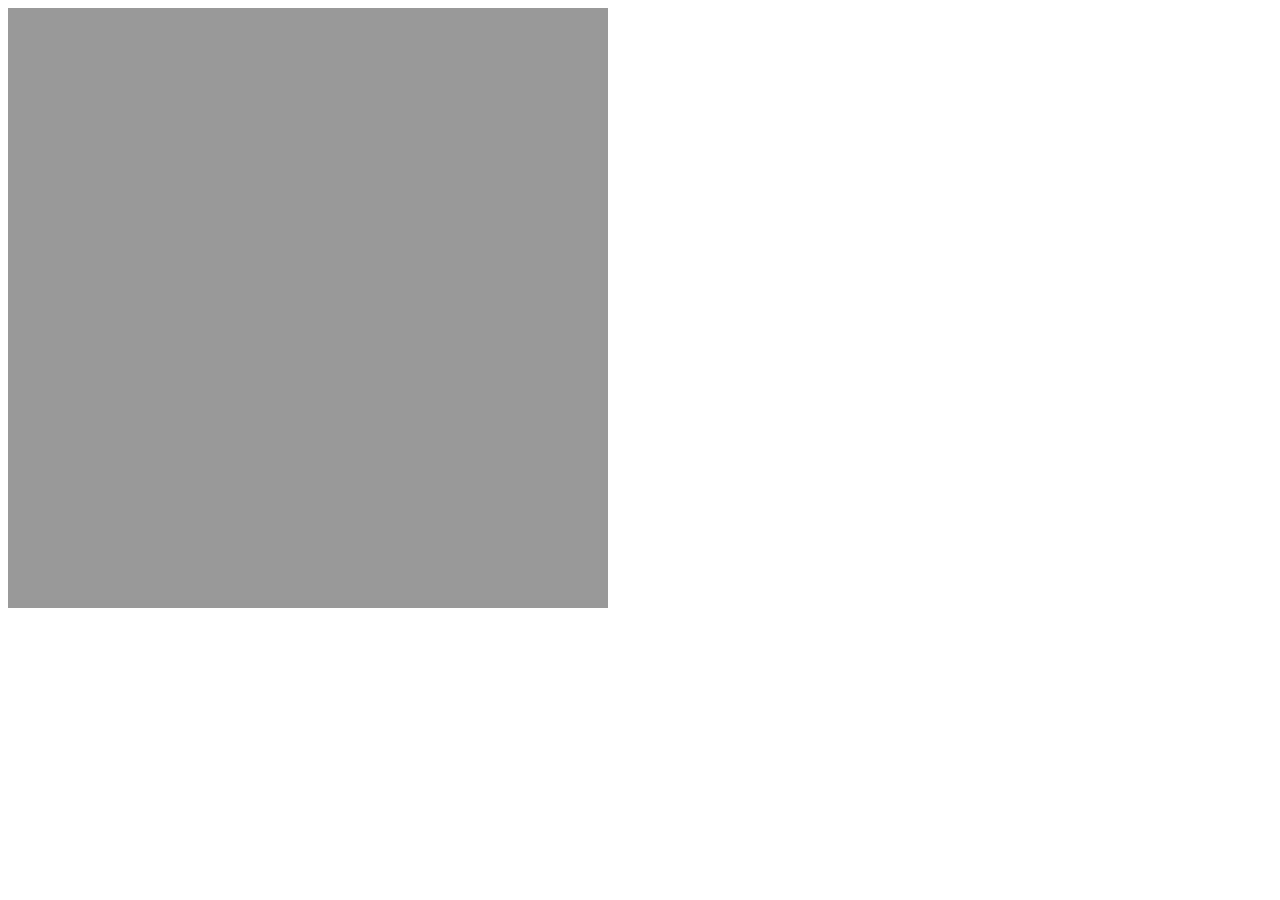
==== project.html @ c9c6cbac "Rename project to project.html" ====
<!DOCTYPE HTML>
<html>
 <head>
  <meta charset="utf-8">
  <title>Voronoi</title>
 </head>
<body>

<canvas id="diagramCanvas" width="600" height="600" style="background-color: #999999;">
 Извините, канва недоступна в вашем бруазере
</canvas>
<script type="text/javascript">
 var metrics = 1; //1-Евклидова, 2-Манхэттенская, 3-Минковского
 var numPoints = 0;
 var X=new Array(), Y=new Array(), C=new Array(); 
 var canvas=document.getElementById("diagramCanvas");
 var context=canvas.getContext("2d");

 function randomNumber (max) { //Случайное число [0;max-1]
  return Math.floor(Math.random()*max)
 }

 function randomColor() { //Случайный цвет с интенсивностью компонент не ниже 33hex
  return "#"+
   ("00"+(51+randomNumber(205)).toString(16)).slice(-2)+
   ("00"+(51+randomNumber(205)).toString(16)).slice(-2)+
   ("00"+(51+randomNumber(205)).toString(16)).slice(-2)
 }

 function Metric (x, y) { //Выбор метрики
  if (metrics==1) { return Math.sqrt(x*x + y*y); }
  if (metrics==2) { return Math.abs(x) + Math.abs(y); }
  if (metrics==3) { return(Math.pow(Math.pow(Math.abs(x),3) + Math.pow(Math.abs(y),3),0.33333)); }
 }

 function Diagram() { //Диаграмма
  var width=canvas.width, 
      height=canvas.height;
  var dist1=dist0=j=0, 
      width1=width-2, 
      height1=height-2;
  context.fillStyle="white"; 
  context.fillRect(0,0,width,height);
  for (var y=0; y<height1; y++) {
   for (var x=0; x<width1; x++) {
    dist0=Metric (height1,1); 
    j = -1;
    for (var i=0; i<numPoints; i++) {
     dist1 = Metric (X[i]-x, Y[i]-y);
     if (dist1 < dist0) { dist0=dist1; j=i; }
    }
    context.fillStyle=C[j]; 
    context.fillRect(x,y,1,1);
   }
  }
  context.fillStyle="black";
  for (var i=0; i<numPoints; i++) {
   context.fillRect (X[i], Y[i], 3, 3);
  }
 }

 canvas.onclick = function (event) { //Обработчик кликов
  var x = event.clientX - canvas.offsetLeft,
      y = event.clientY - canvas.offsetTop;
  for (var i=0; i<X.length; i++) {
   if (Math.sqrt(Math.pow(X[i]-x,2)+Math.pow(Y[i]-y,2))<5) {
    context.fillStyle="red";
    context.fillRect (X[i]-2, Y[i]-2, 7, 7);
    context.fillStyle="black";
    context.fillRect (X[i], Y[i], 3, 3);
    return; //Подчеркнём, что "слишком близко" и не добавляем
   }
  }
  X[numPoints] = x;
  Y[numPoints] = y;
  C[numPoints] = randomColor();
  numPoints++;
  Diagram();
 }

</script>
<noscript>Извините, требуется включённый Javascript для работы приложения!</noscript>

</body></html>
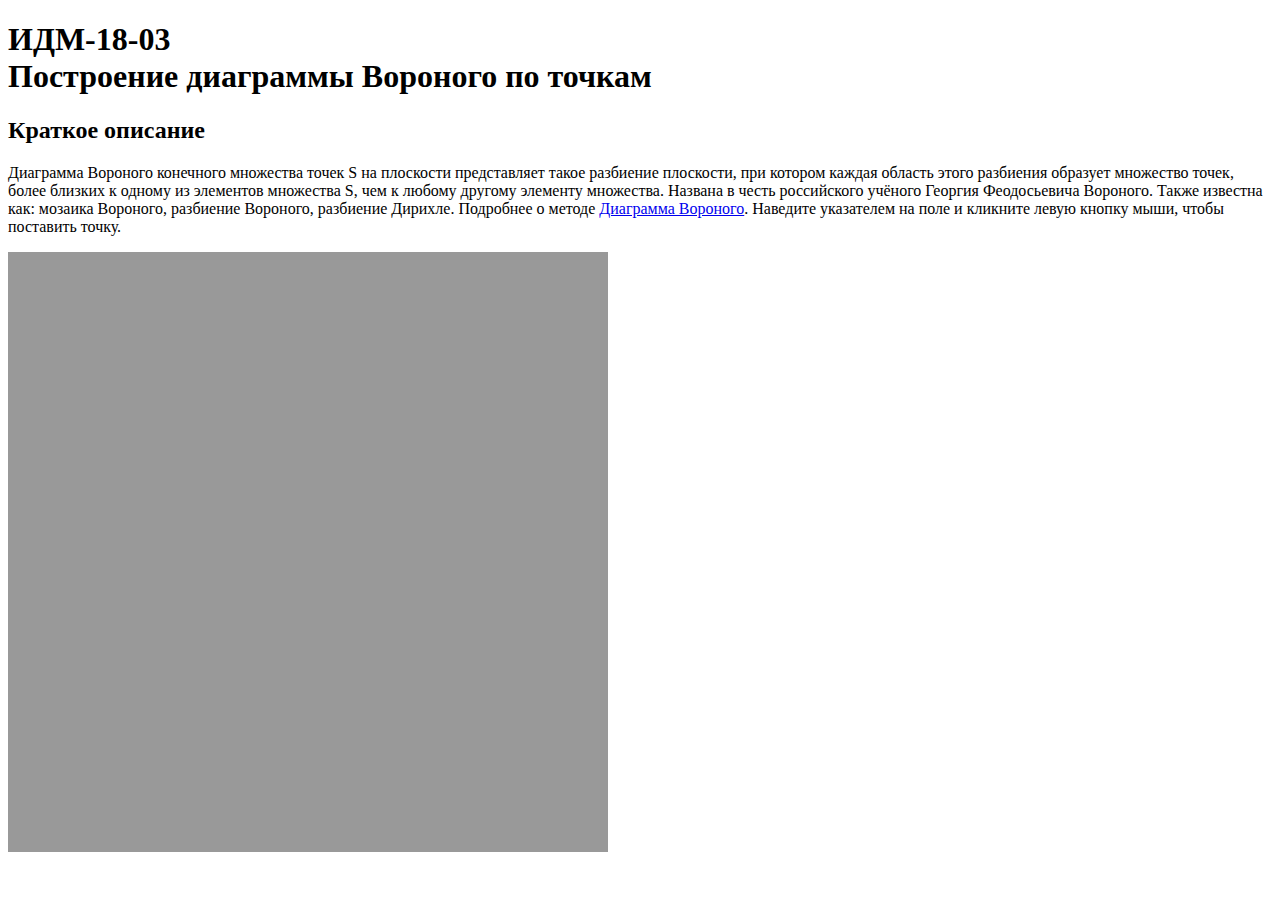
==== commit 6f69420e: "Update project.html" ====
--- a/project.html
+++ b/project.html
@@ -1,84 +1,39 @@
 <!DOCTYPE HTML>
 <html>
- <head>
-  <meta charset="utf-8">
-  <title>Voronoi</title>
- </head>
-<body>
+    <head>
+        <meta http-equiv="Content-Type" content="text/html; charset=UTF-8">
+        <link href="http://fonts.googleapis.com/css?family=Tangerine"
+              rel="stylesheet" type="text/css">
+        <link type="text/css" href="layout.css" rel="stylesheet">
+        <title>Voronoi diagramm</title>
+    </head>
+    <body onload="start();">
+        <h1>ИДМ-18-03<br>Построение диаграммы Вороного по точкам</h1>
+        <!-- left panel. -->
+        <section>
+            <h2>Краткое описание</h2>
+            <p>Диаграмма Вороного конечного множества точек S на плоскости представляет такое разбиение плоскости, 
+			при котором каждая область этого разбиения образует множество точек, 
+			более близких к одному из элементов множества S, чем к любому другому элементу множества.
 
-<canvas id="diagramCanvas" width="600" height="600" style="background-color: #999999;">
+			Названа в честь российского учёного Георгия Феодосьевича Вороного. 
+			Также известна как: мозаика Вороного, разбиение Вороного, разбиение Дирихле.
+
+            Подробнее о методе <a href="https://ru.wikipedia.org/wiki/%D0%94%D0%B8%D0%B0%D0%B3%D1%80%D0%B0%D0%BC%D0%BC%D0%B0_%D0%92%D0%BE%D1%80%D0%BE%D0%BD%D0%BE%D0%B3%D0%BE">
+            Диаграмма Вороного</a>.
+			
+			
+			Наведите указателем на поле и кликните левую кнопку мыши, чтобы поставить точку.</p>
+           
+
+        </section>
+        <!-- core app. -->
+      
+		
+		<canvas id="diagramCanvas" width="600" height="600" style="background-color: #999999;">
  Извините, канва недоступна в вашем бруазере
 </canvas>
-<script type="text/javascript">
- var metrics = 1; //1-Евклидова, 2-Манхэттенская, 3-Минковского
- var numPoints = 0;
- var X=new Array(), Y=new Array(), C=new Array(); 
- var canvas=document.getElementById("diagramCanvas");
- var context=canvas.getContext("2d");
 
- function randomNumber (max) { //Случайное число [0;max-1]
-  return Math.floor(Math.random()*max)
- }
-
- function randomColor() { //Случайный цвет с интенсивностью компонент не ниже 33hex
-  return "#"+
-   ("00"+(51+randomNumber(205)).toString(16)).slice(-2)+
-   ("00"+(51+randomNumber(205)).toString(16)).slice(-2)+
-   ("00"+(51+randomNumber(205)).toString(16)).slice(-2)
- }
-
- function Metric (x, y) { //Выбор метрики
-  if (metrics==1) { return Math.sqrt(x*x + y*y); }
-  if (metrics==2) { return Math.abs(x) + Math.abs(y); }
-  if (metrics==3) { return(Math.pow(Math.pow(Math.abs(x),3) + Math.pow(Math.abs(y),3),0.33333)); }
- }
-
- function Diagram() { //Диаграмма
-  var width=canvas.width, 
-      height=canvas.height;
-  var dist1=dist0=j=0, 
-      width1=width-2, 
-      height1=height-2;
-  context.fillStyle="white"; 
-  context.fillRect(0,0,width,height);
-  for (var y=0; y<height1; y++) {
-   for (var x=0; x<width1; x++) {
-    dist0=Metric (height1,1); 
-    j = -1;
-    for (var i=0; i<numPoints; i++) {
-     dist1 = Metric (X[i]-x, Y[i]-y);
-     if (dist1 < dist0) { dist0=dist1; j=i; }
-    }
-    context.fillStyle=C[j]; 
-    context.fillRect(x,y,1,1);
-   }
-  }
-  context.fillStyle="black";
-  for (var i=0; i<numPoints; i++) {
-   context.fillRect (X[i], Y[i], 3, 3);
-  }
- }
-
- canvas.onclick = function (event) { //Обработчик кликов
-  var x = event.clientX - canvas.offsetLeft,
-      y = event.clientY - canvas.offsetTop;
-  for (var i=0; i<X.length; i++) {
-   if (Math.sqrt(Math.pow(X[i]-x,2)+Math.pow(Y[i]-y,2))<5) {
-    context.fillStyle="red";
-    context.fillRect (X[i]-2, Y[i]-2, 7, 7);
-    context.fillStyle="black";
-    context.fillRect (X[i], Y[i], 3, 3);
-    return; //Подчеркнём, что "слишком близко" и не добавляем
-   }
-  }
-  X[numPoints] = x;
-  Y[numPoints] = y;
-  C[numPoints] = randomColor();
-  numPoints++;
-  Diagram();
- }
-
-</script>
-<noscript>Извините, требуется включённый Javascript для работы приложения!</noscript>
-
-</body></html>
+        <script type="text/javascript" src="voronoi.js"></script>
+    </body>
+</html>
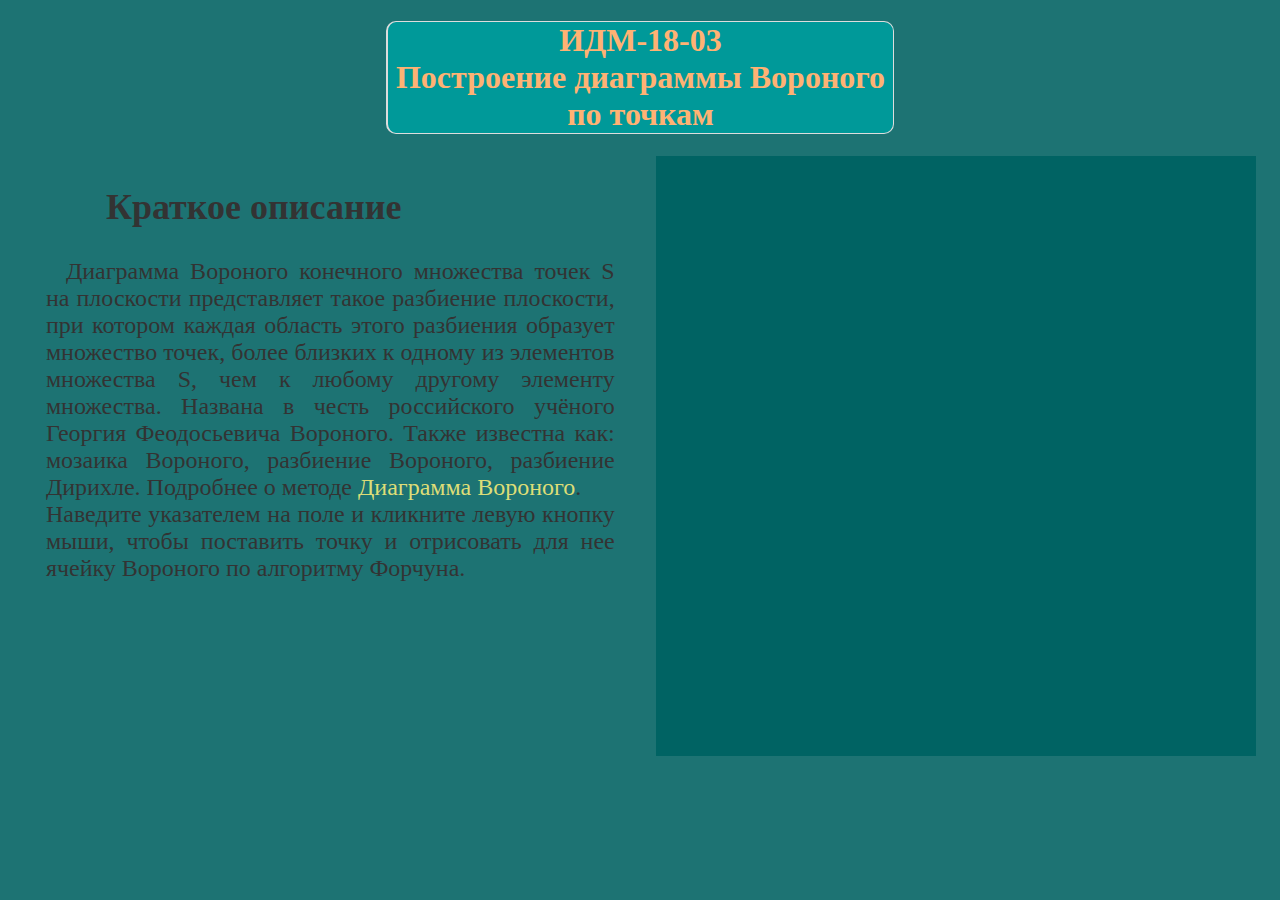
==== commit f9bc9783: "Update project.html" ====
--- a/project.html
+++ b/project.html
@@ -4,7 +4,7 @@
         <meta http-equiv="Content-Type" content="text/html; charset=UTF-8">
         <link href="http://fonts.googleapis.com/css?family=Tangerine"
               rel="stylesheet" type="text/css">
-        <link type="text/css" href="layout.css" rel="stylesheet">
+        <link type="text/css" href="projectstyle.css" rel="stylesheet">
         <title>Voronoi diagramm</title>
     </head>
     <body onload="start();">
@@ -14,23 +14,24 @@
             <h2>Краткое описание</h2>
             <p>Диаграмма Вороного конечного множества точек S на плоскости представляет такое разбиение плоскости, 
 			при котором каждая область этого разбиения образует множество точек, 
-			более близких к одному из элементов множества S, чем к любому другому элементу множества.
+			более близких к одному из элементов множества S, чем к любому другому элементу множества. 
 
 			Названа в честь российского учёного Георгия Феодосьевича Вороного. 
 			Также известна как: мозаика Вороного, разбиение Вороного, разбиение Дирихле.
 
-            Подробнее о методе <a href="https://ru.wikipedia.org/wiki/%D0%94%D0%B8%D0%B0%D0%B3%D1%80%D0%B0%D0%BC%D0%BC%D0%B0_%D0%92%D0%BE%D1%80%D0%BE%D0%BD%D0%BE%D0%B3%D0%BE">
-            Диаграмма Вороного</a>.
+           		Подробнее о методе <a href="https://ru.wikipedia.org/wiki/%D0%94%D0%B8%D0%B0%D0%B3%D1%80%D0%B0%D0%BC%D0%BC%D0%B0_%D0%92%D0%BE%D1%80%D0%BE%D0%BD%D0%BE%D0%B3%D0%BE">
+           		Диаграмма Вороного</a>.
 			
-			
-			Наведите указателем на поле и кликните левую кнопку мыши, чтобы поставить точку.</p>
+			<br>
+			Наведите указателем на поле и кликните левую кнопку мыши, чтобы поставить точку и отрисовать для нее ячейку Вороного
+			по алгоритму Форчуна.
+		</p>
            
 
         </section>
-        <!-- core app. -->
       
 		
-		<canvas id="diagramCanvas" width="600" height="600" style="background-color: #999999;">
+		<canvas id="diagramCanvas" width="600" height="600" style="background-color: #006363;">
  Извините, канва недоступна в вашем бруазере
 </canvas>
 
--- a/projectstyle.css
+++ b/projectstyle.css
@@ -0,0 +1,91 @@
+html {
+  color: #333;
+  background-color: #1D7373;
+  text-align: center;
+}
+
+h1 {
+  /* layout. */
+  width: 40%;
+  margin-left: auto;
+  margin-right: auto;
+  /* text. */
+  font-family: "gabriola", Palatino, Perpetua, Georgia, serif;
+  color: #FFB273;
+  /* background. */
+  background-color: #009999; 
+  border-top:    solid  1px #ddd;
+  border-left:   solid  2px #ddd;
+  border-right:  double 1px #ddd;
+  border-bottom: double 1px #ddd;
+  border-radius:         10px;
+  -moz-border-radius:    10px;
+  -webkit-border-radius: 10px; 
+}
+
+section {
+  float: left;
+  width: 45%;
+  margin-left: 3%;
+  margin-right: 2%;
+  font-family: 'gabriola', cursive;
+  font-size: 1.5em;
+  text-align: justify;
+}
+section p {
+  text-indent: 20px;
+}
+section h2 {
+  padding-left: 60px;
+}
+section table {
+  margin-left: auto;
+  margin-right: auto;
+  font-family: "Andika Basic","Gill Sans",Consolas,monospace;
+  font-size: 0.5em;
+  text-shadow: 0px 1px 0px #999;
+}
+section table td {
+  padding: 0px 20px 0px 20px;
+  border: solid black 1px;
+  background-color: rgba(0,0,0,0.1);
+  cursor: text;
+  -webkit-transition: text-shadow 0.5s ease;
+  -moz-transition: text-shadow 0.5s ease;
+  transition: text-shadow 0.5s ease;
+}
+section table td:hover {
+  text-shadow: 0px 1px 3px #333;
+}
+
+div {
+  float: left;
+  width: 45%;
+  margin-left: 2%;
+  margin-right: 3%;
+  margin-top: 3%;
+}
+
+canvas {
+  margin: auto;
+  
+}
+
+footer {
+  color: #575;
+  font-size: 0.8em;
+  font-family: "Gill sans", sans-serif;
+  position: fixed;
+  right: 5px;
+  bottom: 5px;
+}
+
+a, a:visited {
+  color: #dd7;
+  text-decoration: none;
+}
+a:hover {
+  color: #333;
+  background-color: #dd7;
+  text-decoration: none;
+}
